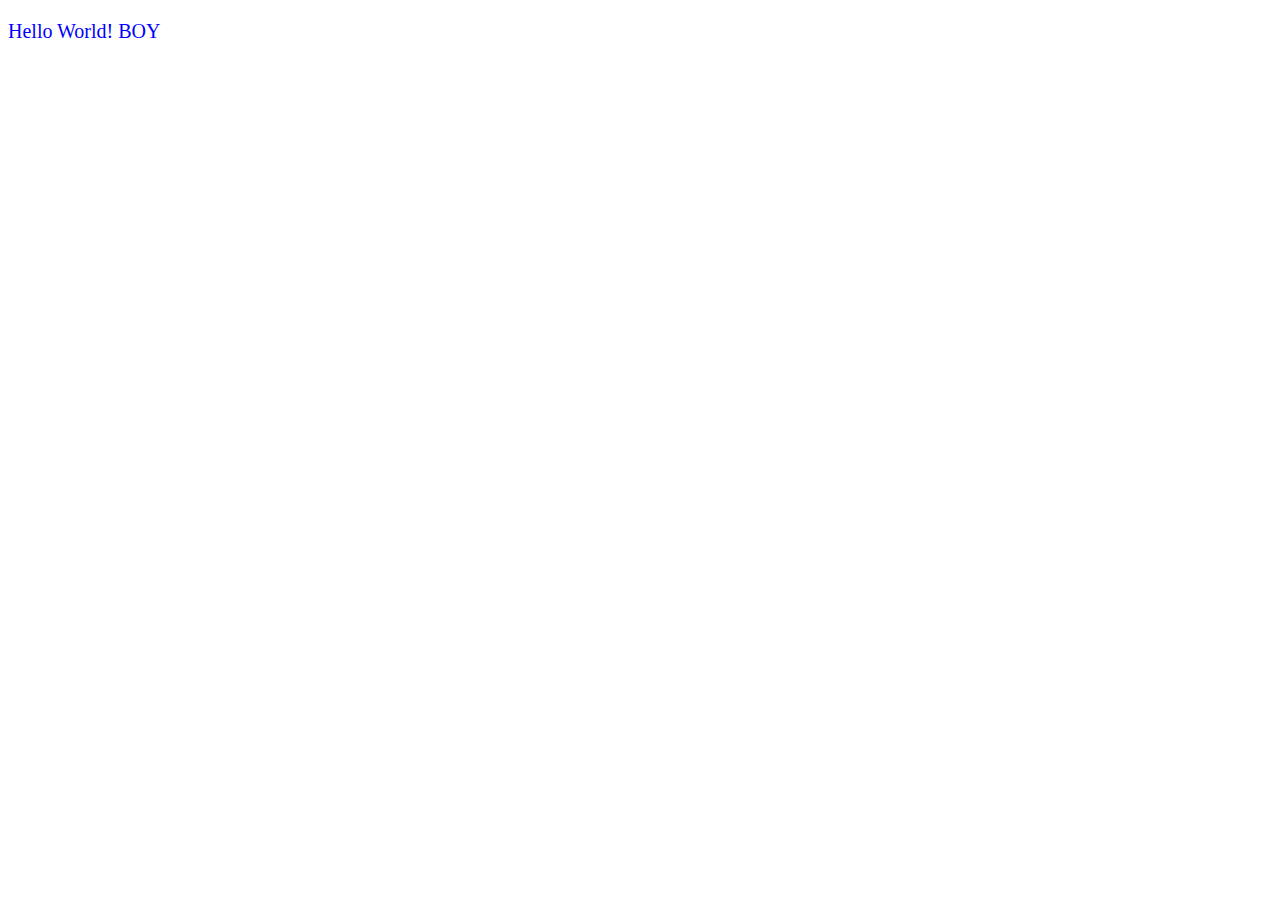
==== index.html @ 44cdbe03 "TEST" ====
<!DOCTYPE html>
<html>
  <head>
    <title>BetterPD</title>
    <link rel="stylesheet" type="text/css" href="css/main.css">
  	<script type="text/javascript" src="js/main.js"></script>
  </head>
  <body>
    <p>Hello World! BOY</p>
  </body>
</html>
---- css/main.css ----
p {
  color: blue;
  font-size: 20px;
}
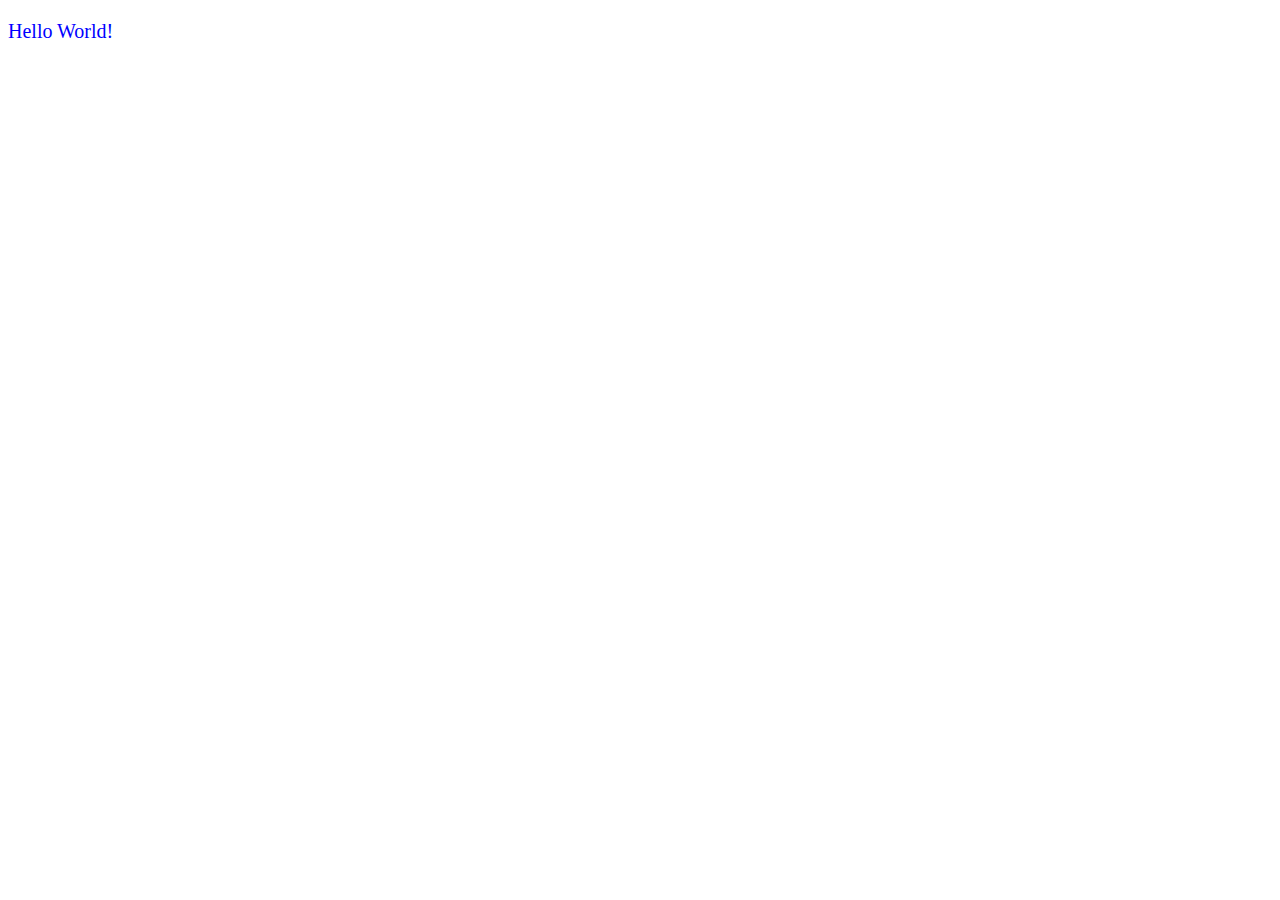
==== commit 5d088506: "TEST" ====
--- a/index.html
+++ b/index.html
@@ -6,6 +6,6 @@
   	<script type="text/javascript" src="js/main.js"></script>
   </head>
   <body>
-    <p>Hello World! BOY</p>
+    <p>Hello World! </p>
   </body>
 </html>
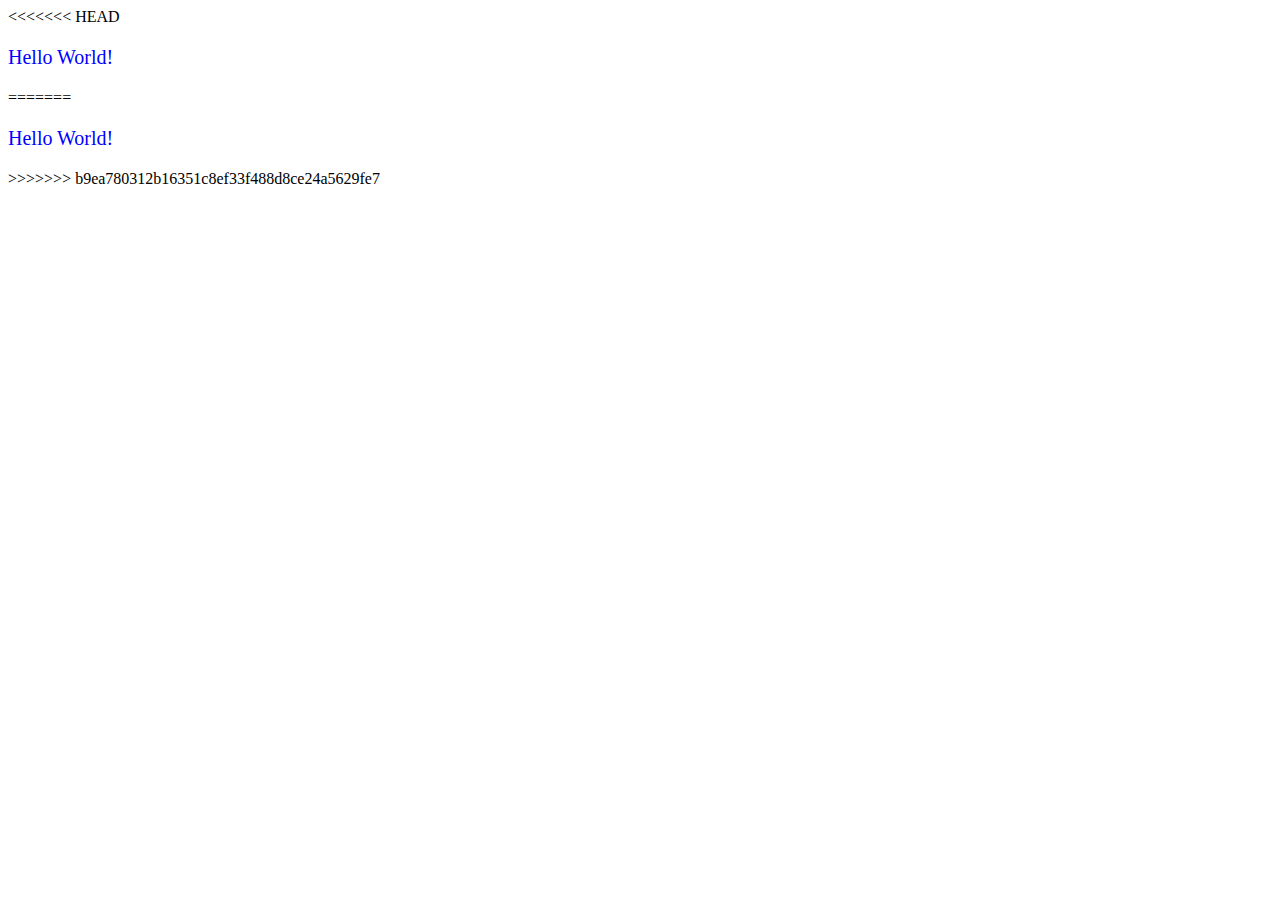
==== commit 0dad4c8e: "TEST" ====
--- a/index.html
+++ b/index.html
@@ -6,6 +6,10 @@
   	<script type="text/javascript" src="js/main.js"></script>
   </head>
   <body>
+<<<<<<< HEAD
     <p>Hello World! </p>
+=======
+    <p>Hello World!</p>
+>>>>>>> b9ea780312b16351c8ef33f488d8ce24a5629fe7
   </body>
 </html>
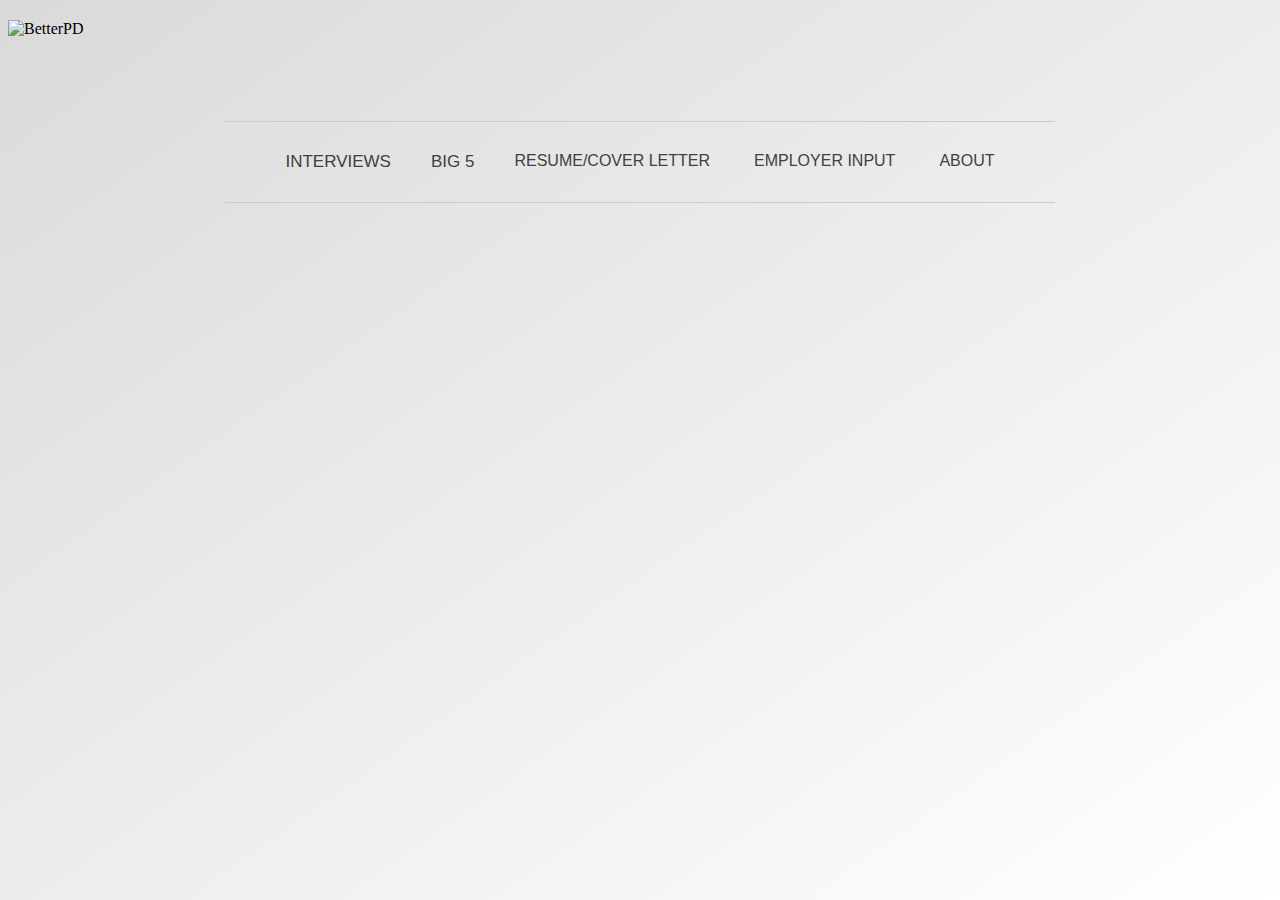
==== commit efb5b11a: "Made dropdown menu for Big5 and Interviews." ====
--- a/index.html
+++ b/index.html
@@ -6,10 +6,32 @@
   	<script type="text/javascript" src="js/main.js"></script>
   </head>
   <body>
-<<<<<<< HEAD
-    <p>Hello World! </p>
-=======
-    <p>Hello World!</p>
->>>>>>> b9ea780312b16351c8ef33f488d8ce24a5629fe7
+    <img src="img/title.png" alt="BetterPD" class="title">
+    <div class="navbardiv">
+      <ul class="navbar">
+        <li><a href="">Resume/Cover Letter</a></li>
+        <div class = "dropdownInterviews">
+          <button class = "dropbtnInterviews">Interviews </button>
+          <div class = "dropdown-contentInterviews">
+            <a href = "#">Quiz </a>
+            <a href = "#">All Questions</a>
+          </div>
+        </div>
+
+        <div class = "dropdown">
+          <button class = "dropbtn">Big 5 </button>
+          <div class = "dropdown-content">
+            <a href = "#">Amazon </a>
+            <a href = "#">Apple</a>
+            <a href = "#">Facebook </a>
+            <a href = "#">Google </a>
+            <a href = "#">Microsoft </a>
+          </div>
+        </div>
+
+        <li><a href="">Employer Input</a></li>
+        <li><a href="">About</a></li>
+      </ul>
+    </div>
   </body>
 </html>
--- a/css/main.css
+++ b/css/main.css
@@ -1,4 +1,93 @@
-p {
-  color: blue;
-  font-size: 20px;
+/* Colours used in title: #3911C9 #FCD450 #000000 */
+
+html {
+  height: 100%;
+  background: linear-gradient(to bottom right, #DADADA, #FFFFFF);
 }
+
+.title {
+  display: block;
+  height: 80px;
+  margin-left: auto;
+  margin-right: auto;
+  margin-top: 20px;
+  margin-bottom: 5px;
+}
+
+.navbardiv {
+  text-align: center;
+}
+
+.navbar {
+  list-style-type: none;
+  display: inline-block;
+  margin-left: auto;
+  margin-right: auto;
+  text-align: center;
+  padding: 15px 40px 15px 40px;
+  border-top: 1px solid #ccc;
+  border-bottom: 1px solid #ccc;
+}
+
+.navbar li {
+    display: inline-block;
+    padding: 15px 0 15px 0;
+}
+
+.navbar li:hover,.dropdown:hover .dropbtn,.dropdownInterviews:hover .dropbtnInterviews {
+  background-color: #DDDDDD;
+}
+
+
+.navbar li a {
+  padding: 15px 20px 15px 20px;
+  color: #404040;
+  font-family: 'Lato', sans-serif;
+  text-transform: uppercase;
+  text-decoration: none;
+}
+
+/* The dropdown container */
+.dropdown,.dropdownInterviews {
+  float:left;
+  overflow: hidden;
+}
+
+/* Dropdown button */
+.dropdown .dropbtn ,.dropdownInterviews .dropbtnInterviews{
+  font-family: 'Lato', sans-serif;
+  text-transform: uppercase;
+  text-decoration: none;
+  font-size: 17px;
+  border: none;
+  outline: none;
+  color: #404040;
+  padding: 15px 20px 15px 20px;
+  background-color: inherit;
+  margin: 0; /* Important for vertical align on mobile phones */
+}
+.dropdown-content,.dropdown-contentInterviews {
+  display: none;
+  position: absolute;
+  background-color: white;
+  min-width: 160px;
+  box-shadow: 0px 8px 16px 0px rgba(0,0,0,0.2);
+  z-index: 1;
+}
+.dropdown-content a,.dropdown-contentInterviews a {
+  float: none;
+  color: black;
+  padding: 12px 16px;
+  text-decoration: none;
+  display: block;
+  text-align: left;
+}
+/* Add a grey background color to dropdown links on hover */
+.dropdown-content a:hover, .dropdown-contentInterviews a:hover {
+  background-color: #ddd;
+}
+
+/* Show the dropdown menu on hover */
+.dropdown:hover .dropdown-content,.dropdownInterviews:hover .dropdown-contentInterviews {
+  display: block;
+}
